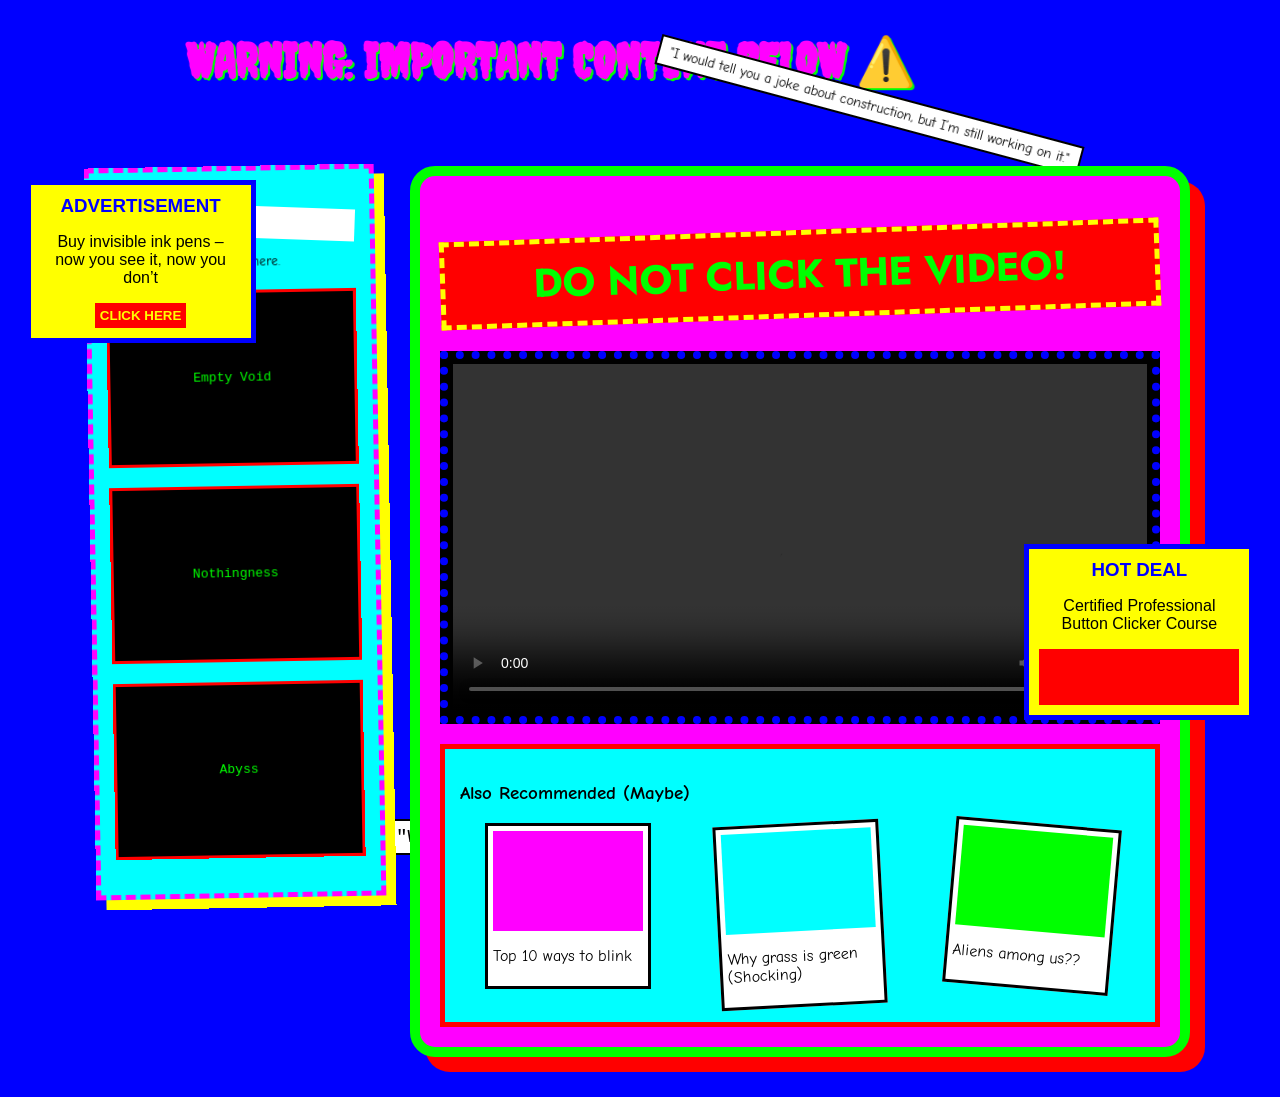
==== index.html @ 77078b93 "Initial commit of chaotic website" ====
<!DOCTYPE html>
<html lang="en">
<head>
    <meta charset="UTF-8">
    <meta name="viewport" content="width=device-width, initial-scale=1.0">
    <title>Totally Normal Website</title>
    <link rel="stylesheet" href="styles.css">
</head>
<body>
    <div id="dad-joke-1" class="dad-joke floating">"I would tell you a joke about construction, but I’m still working on it."</div>
    <div id="dad-joke-2" class="dad-joke blinking" title="Why don’t skeletons fight each other? They don’t have the guts.">Hover me!</div>
    
    <header>
        <marquee behavior="alternate" direction="right" scrollamount="12"><h1>WARNING: IMPORTANT CONTENT BELOW ⚠️</h1></marquee>
    </header>

    <div class="ad left-ad bouncing" onclick="alert('Virus downloaded successfully. (Just kidding!)');">
        <h3>ADVERTISEMENT</h3>
        <p>Buy invisible ink pens – now you see it, now you don’t</p>
        <button>CLICK HERE</button>
    </div>

    <div class="ad right-ad shaking" onclick="alert('You are now a certified master button clicker.');">
        <h3>HOT DEAL</h3>
        <p>Certified Professional Button Clicker Course</p>
        <button style="font-size: 20px; color: red;">DOWNLOAD MORE RAM INSTANTLY</button>
    </div>

    <div class="layout-wrapper">
        <aside class="sidebar">
            <h3 style="transform: rotate(3deg); background: #fff; color: #000; padding: 5px;">Other "Videos"</h3>
            <p style="font-size: 0.8em; line-height: 1.1; margin-bottom: 20px;">Definitely nothing sketchy here.</p>
            
            <div class="sidebar-slot" id="slot-1">
                <div class="slot-placeholder">Empty Void</div>
                <video class="slot-video hidden" controls></video>
                <input type="file" class="slot-upload hidden" accept="video/*">
            </div>
            
            <div class="sidebar-slot" id="slot-2">
                <div class="slot-placeholder">Nothingness</div>
                <video class="slot-video hidden" controls></video>
                <input type="file" class="slot-upload hidden" accept="video/*">
            </div>
            
            <div class="sidebar-slot" id="slot-3">
                <div class="slot-placeholder">Abyss</div>
                <video class="slot-video hidden" controls></video>
                <input type="file" class="slot-upload hidden" accept="video/*">
            </div>
        </aside>

        <main class="container">
            <h2>DO NOT CLICK THE VIDEO!</h2>
            
            <div id="video-container">
                <div id="loading-overlay" class="hidden">
                    <p>Analyzing...</p>
                    <div class="loading-bar">
                        <div class="loading-progress"></div>
                    </div>
                </div>
                <div id="funny-message" class="hidden">You fell for it! Nice choice.</div>
                <video id="main-video" controls>
                    <source src="patty.MOV" type="video/mp4">
                    <source src="patty.MOV" type="video/quicktime">
                    Your browser does not support the video tag.
                </video>
            </div>

            <div class="controls" id="admin-controls" style="display:none;">
                <label for="video-upload" class="quirky-button" style="display:inline-block;">Upload Your Own Video (If you dare)</label>
                <input type="file" id="video-upload" accept="video/*" class="hidden">
                <br>
                <input type="text" id="video-url" placeholder="Or paste a sketchy video URL here...">
                <button id="load-url-btn" class="quirky-button">Load URL</button>
            </div>

            <section class="related-videos">
                <h3>Also Recommended (Maybe)</h3>
                <div class="related-grid">
                    <a href="https://www.wikihow.com/Blink" target="_blank" style="text-decoration: none; color: inherit;">
                        <div class="related-video">
                            <div class="thumbnail" style="background-color: magenta;"></div>
                            <p>Top 10 ways to blink</p>
                        </div>
                    </a>
                    <a href="https://www.livescience.com/32496-why-is-grass-green.html" target="_blank" style="text-decoration: none; color: inherit;">
                        <div class="related-video" style="transform: rotate(-3deg);">
                            <div class="thumbnail" style="background-color: cyan;"></div>
                            <p>Why grass is green (Shocking)</p>
                        </div>
                    </a>
                    <a href="https://en.wikipedia.org/wiki/Extraterrestrial_life" target="_blank" style="text-decoration: none; color: inherit;">
                        <div class="related-video" style="transform: rotate(5deg);">
                            <div class="thumbnail" style="background-color: lime;"></div>
                            <p>Aliens among us??</p>
                        </div>
                    </a>
                </div>
            </section>
        </main>
    </div>

    <div id="dad-joke-3" class="dad-joke crawling">"What do you call a fake noodle? An impasta."</div>

    <script src="script.js"></script>
</body>
</html>
---- styles.css ----
@import url('https://fonts.googleapis.com/css2?family=Comic+Neue:wght@400;700&family=Creepster&family=Jost:ital,wght@1,500&display=swap');

body {
    background-color: #0000ff; /* Bright blue */
    color: #ffff00; /* Yellow text */
    font-family: 'Comic Neue', 'Comic Sans MS', cursive, sans-serif;
    margin: 0;
    padding: 0;
    overflow-x: hidden;
    cursor: crosshair;
}

h1 {
    font-family: 'Creepster', cursive;
    color: #ff00ff;
    font-size: 3rem;
    text-shadow: 2px 2px 0 #00ff00;
}

h2 {
    font-family: 'Jost', sans-serif;
    color: #00ff00; /* Neon green */
    font-size: 2.5rem;
    transform: rotate(-2deg);
    text-align: center;
    background: #ff0000;
    padding: 10px;
    border: 5px dashed yellow;
}

.layout-wrapper {
    display: flex;
    max-width: 1100px;
    margin: 40px auto;
    gap: 30px;
    align-items: flex-start;
    padding: 0 20px;
    z-index: 10;
    position: relative;
}

.sidebar {
    flex: 0 0 250px;
    background: #00ffff;
    border: 5px dashed #ff00ff;
    padding: 15px;
    color: #000;
    box-shadow: 10px 10px 0 #ffff00;
    transform: rotate(-1deg);
}

.sidebar-slot {
    background: #000;
    margin-bottom: 20px;
    min-height: 150px;
    border: 3px solid #ff0000;
    display: flex;
    flex-direction: column;
    justify-content: center;
    align-items: center;
    color: #00ff00;
    text-align: center;
    font-family: monospace;
    position: relative;
    padding: 10px;
}

.slot-video {
    width: 100%;
    max-height: 200px;
}

.slot-upload {
    margin-top: 10px;
    width: 90%;
    font-size: 0.8rem;
    color: white;
}

.container {
    flex: 1;
    background-color: #ff00ff; /* Magenta */
    border: 10px solid #00ff00; /* Green border */
    border-radius: 25px;
    box-shadow: 15px 15px 0 #ff0000;
    padding: 20px;
}

#video-container {
    position: relative;
    width: 100%;
    border: 8px dotted #0000ff;
    background: #000;
    padding: 5px;
    box-sizing: border-box;
    margin-bottom: 20px;
    min-height: 300px;
}

#main-video {
    width: 100%;
    display: block;
}

.hidden {
    display: none !important;
}

#loading-overlay {
    position: absolute;
    top: 0; left: 0; right: 0; bottom: 0;
    background: rgba(0, 0, 0, 0.9);
    color: #00ff00;
    font-family: monospace;
    display: flex;
    flex-direction: column;
    justify-content: center;
    align-items: center;
    z-index: 20;
    font-size: 2em;
}

.loading-bar {
    width: 80%;
    height: 30px;
    border: 3px solid #00ff00;
    margin-top: 20px;
}

.loading-progress {
    width: 0%;
    height: 100%;
    background-color: #ff0000;
    animation: load 2s linear forwards;
}

@keyframes load {
    0% { width: 0%; }
    100% { width: 100%; }
}

#funny-message {
    position: absolute;
    top: 50%;
    left: 50%;
    transform: translate(-50%, -50%);
    font-size: 3em;
    color: red;
    text-shadow: 2px 2px white;
    z-index: 30;
    pointer-events: none;
    font-family: 'Creepster', cursive;
    text-align: center;
}

.controls {
    display: flex;
    flex-direction: column;
    gap: 10px;
    align-items: center;
    margin-bottom: 30px;
}

.quirky-button {
    background-color: #00ff00;
    color: #ff00ff;
    border: 4px solid #ffff00;
    padding: 10px 20px;
    font-size: 1.2rem;
    font-weight: bold;
    font-family: 'Comic Neue', cursive;
    cursor: pointer;
    box-shadow: 3px 3px #000;
    transition: all 0.1s;
}

.quirky-button:active {
    box-shadow: none;
    transform: translate(3px, 3px);
}

#video-url {
    padding: 10px;
    width: 80%;
    font-size: 1rem;
    border: 3px solid red;
    background: yellow;
    color: black;
}

.related-videos {
    background: #00ffff;
    padding: 15px;
    border: 5px solid red;
    color: #000;
}

.related-grid {
    display: flex;
    gap: 15px;
    justify-content: space-around;
    flex-wrap: wrap;
}

.related-video {
    width: 150px;
    background: #fff;
    border: 3px solid #000;
    padding: 5px;
    transition: transform 0.3s;
}

.related-video:hover {
    transform: scale(1.1) rotate(10deg) !important;
}

.thumbnail {
    width: 100%;
    height: 100px;
    background-size: cover;
    background-position: center;
}

.ad {
    position: fixed;
    width: 200px;
    background: yellow;
    color: black;
    border: 5px solid blue;
    padding: 10px;
    text-align: center;
    z-index: 100;
    cursor: pointer;
    font-family: Arial, sans-serif;
}

.left-ad {
    top: 20%;
    left: 2%;
}

.right-ad {
    bottom: 20%;
    right: 2%;
}

.ad h3 {
    margin: 0 0 10px 0;
    color: blue;
}

.ad button {
    background: red;
    color: yellow;
    font-weight: bold;
    border: none;
    padding: 5px;
    cursor: pointer;
    animation: pulse 0.5s infinite;
}

.dad-joke {
    position: absolute;
    background: #fff;
    color: #000;
    padding: 5px 10px;
    border: 2px solid black;
    font-size: 0.9rem;
    z-index: 5;
    white-space: nowrap;
}

#dad-joke-1 { top: 10%; right: 15%; transform: rotate(15deg); }
#dad-joke-2 { bottom: 10%; left: 10%; transform: rotate(-10deg); cursor: help; background: pink; font-weight: bold; }
#dad-joke-3 { bottom: 5%; left: 30%; font-family: monospace; font-size: 1.2rem; }

/* Animations */
.bouncing {
    animation: bounce 2s infinite alternate;
}

.shaking {
    animation: shake 0.5s infinite;
}

.blinking {
    animation: blink 1s infinite;
}

.floating {
    animation: float 4s infinite linear;
}

.crawling {
    position: fixed;
    bottom: 5px;
    animation: crawl 12s infinite linear;
}

@keyframes bounce {
    0% { transform: translateY(0); }
    100% { transform: translateY(-20px); }
}

@keyframes shake {
    0% { transform: translate(1px, 1px) rotate(0deg); }
    10% { transform: translate(-1px, -2px) rotate(-1deg); }
    20% { transform: translate(-3px, 0px) rotate(1deg); }
    30% { transform: translate(3px, 2px) rotate(0deg); }
    40% { transform: translate(1px, -1px) rotate(1deg); }
    50% { transform: translate(-1px, 2px) rotate(-1deg); }
    60% { transform: translate(-3px, 1px) rotate(0deg); }
    70% { transform: translate(3px, 1px) rotate(-1deg); }
    80% { transform: translate(-1px, -1px) rotate(1deg); }
    90% { transform: translate(1px, 2px) rotate(0deg); }
    100% { transform: translate(1px, -2px) rotate(-1deg); }
}

@keyframes blink {
    0% { opacity: 1; }
    50% { opacity: 0; }
    100% { opacity: 1; }
}

@keyframes pulse {
    0% { transform: scale(1); }
    50% { transform: scale(1.1); }
    100% { transform: scale(1); }
}

@keyframes float {
    0% { transform: translate(0, 0) rotate(15deg); }
    25% { transform: translate(10px, -10px) rotate(10deg); }
    50% { transform: translate(0, -20px) rotate(15deg); }
    75% { transform: translate(-10px, -10px) rotate(20deg); }
    100% { transform: translate(0, 0) rotate(15deg); }
}

@keyframes crawl {
    0% { left: -50%; }
    100% { left: 120%; }
}

@media (max-width: 900px) {
    .layout-wrapper { flex-direction: column; }
    .sidebar { width: 100%; margin-bottom: 20px; flex: none; box-sizing: border-box; }
    .ad { position: static; width: auto; margin: 10px; }
    .dad-joke { position: static; display: inline-block; margin: 10px; animation: none; }
    .crawling { position: static; animation: none; }
    .container { margin: 10px; border-width: 5px; flex: none; width: auto; box-sizing: border-box;}
    h1 { font-size: 2rem; }
    h2 { font-size: 1.5rem; }
    .quirky-button { font-size: 1rem; }
}
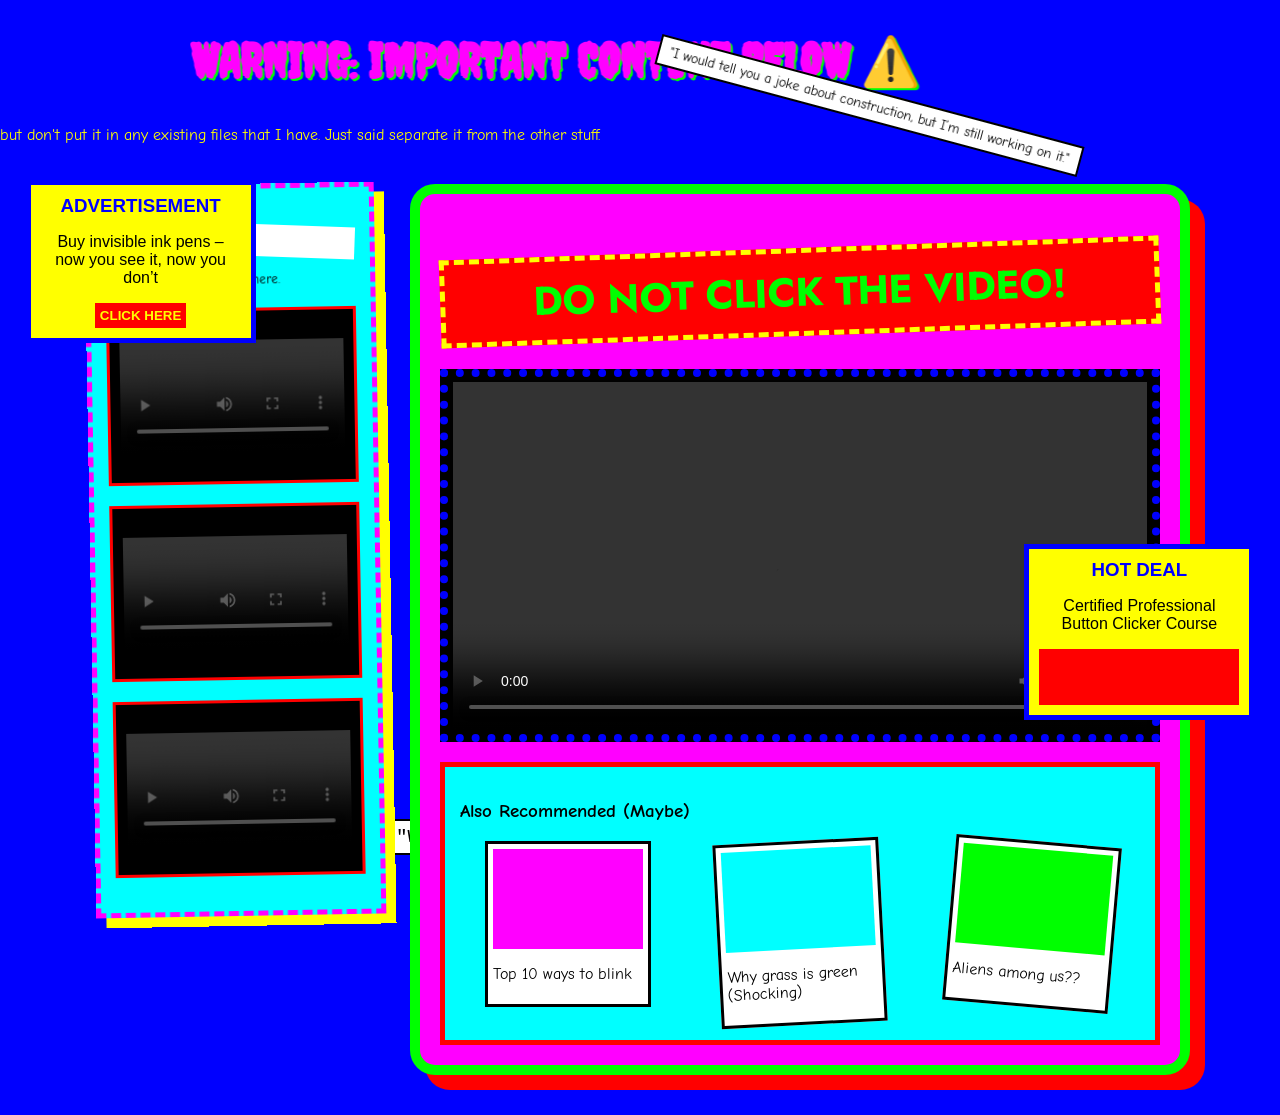
==== commit 24111743: "Update embedded videos" ====
--- a/index.html
+++ b/index.html
@@ -12,7 +12,7 @@
     
     <header>
         <marquee behavior="alternate" direction="right" scrollamount="12"><h1>WARNING: IMPORTANT CONTENT BELOW ⚠️</h1></marquee>
-    </header>
+ but don't put it in any existing files that I have. Just said separate it from the other stuff.    </header>
 
     <div class="ad left-ad bouncing" onclick="alert('Virus downloaded successfully. (Just kidding!)');">
         <h3>ADVERTISEMENT</h3>
@@ -32,20 +32,27 @@
             <p style="font-size: 0.8em; line-height: 1.1; margin-bottom: 20px;">Definitely nothing sketchy here.</p>
             
             <div class="sidebar-slot" id="slot-1">
-                <div class="slot-placeholder">Empty Void</div>
-                <video class="slot-video hidden" controls></video>
+                <div class="slot-placeholder hidden">Empty Void</div>
+                <video class="slot-video" controls>
+                    <source src="KokoSamoa.mov" type="video/mp4">
+                    <source src="KokoSamoa.mov" type="video/quicktime">
+                </video>
                 <input type="file" class="slot-upload hidden" accept="video/*">
             </div>
             
             <div class="sidebar-slot" id="slot-2">
-                <div class="slot-placeholder">Nothingness</div>
-                <video class="slot-video hidden" controls></video>
+                <div class="slot-placeholder hidden">Nothingness</div>
+                <video class="slot-video" controls>
+                    <source src="a perfect little Arkansas night.mp4" type="video/mp4">
+                </video>
                 <input type="file" class="slot-upload hidden" accept="video/*">
             </div>
             
             <div class="sidebar-slot" id="slot-3">
-                <div class="slot-placeholder">Abyss</div>
-                <video class="slot-video hidden" controls></video>
+                <div class="slot-placeholder hidden">Abyss</div>
+                <video class="slot-video" controls>
+                    <source src="brax HXP Trip Leader.mp4" type="video/mp4">
+                </video>
                 <input type="file" class="slot-upload hidden" accept="video/*">
             </div>
         </aside>
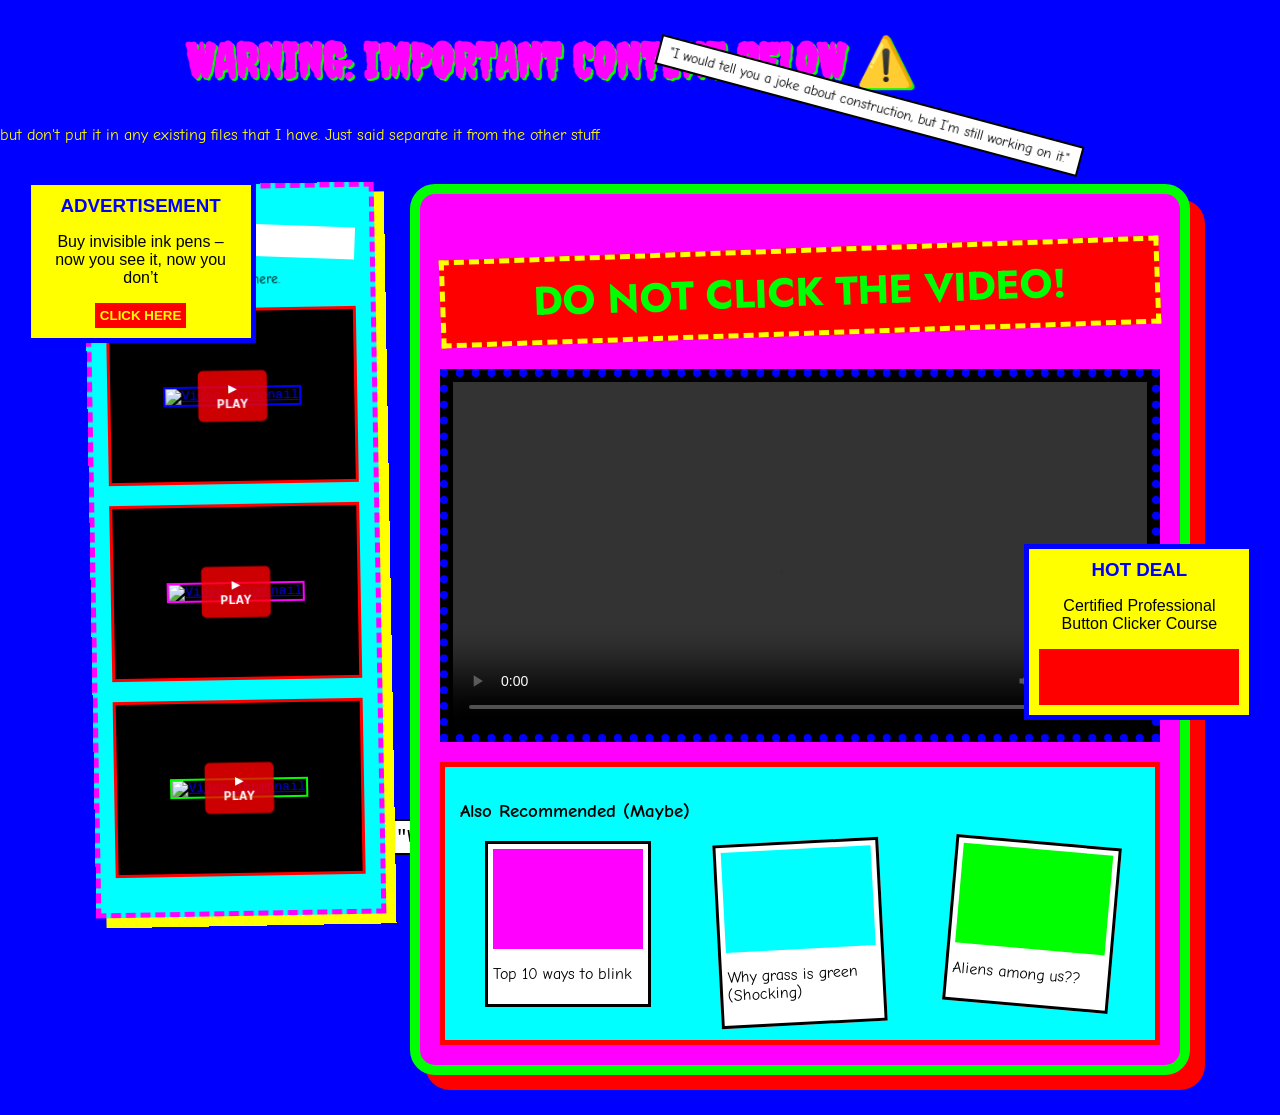
==== commit 1f1ad45c: "Replace sidebar videos with Rick Roll thumbnails" ====
--- a/index.html
+++ b/index.html
@@ -32,27 +32,29 @@
             <p style="font-size: 0.8em; line-height: 1.1; margin-bottom: 20px;">Definitely nothing sketchy here.</p>
             
             <div class="sidebar-slot" id="slot-1">
-                <div class="slot-placeholder hidden">Empty Void</div>
-                <video class="slot-video" controls>
-                    <source src="KokoSamoa.mov" type="video/mp4">
-                    <source src="KokoSamoa.mov" type="video/quicktime">
-                </video>
+                <a href="https://www.youtube.com/watch?v=dQw4w9WgXcQ" target="_blank" style="display: block; position: relative;">
+                    <img src="https://picsum.photos/seed/fake1/300/200" alt="Video Thumbnail" style="width: 100%; border: 2px solid #00f;">
+                    <div style="position: absolute; top: 50%; left: 50%; transform: translate(-50%, -50%); background: rgba(255,0,0,0.8); color: white; padding: 10px 15px; border-radius: 5px; font-weight: bold;">▶ PLAY</div>
+                </a>
+                <video class="slot-video hidden" controls></video>
                 <input type="file" class="slot-upload hidden" accept="video/*">
             </div>
             
             <div class="sidebar-slot" id="slot-2">
-                <div class="slot-placeholder hidden">Nothingness</div>
-                <video class="slot-video" controls>
-                    <source src="a perfect little Arkansas night.mp4" type="video/mp4">
-                </video>
+                <a href="https://www.youtube.com/watch?v=dQw4w9WgXcQ" target="_blank" style="display: block; position: relative;">
+                    <img src="https://picsum.photos/seed/fake2/300/200" alt="Video Thumbnail" style="width: 100%; border: 2px solid #f0f;">
+                    <div style="position: absolute; top: 50%; left: 50%; transform: translate(-50%, -50%); background: rgba(255,0,0,0.8); color: white; padding: 10px 15px; border-radius: 5px; font-weight: bold;">▶ PLAY</div>
+                </a>
+                <video class="slot-video hidden" controls></video>
                 <input type="file" class="slot-upload hidden" accept="video/*">
             </div>
             
             <div class="sidebar-slot" id="slot-3">
-                <div class="slot-placeholder hidden">Abyss</div>
-                <video class="slot-video" controls>
-                    <source src="brax HXP Trip Leader.mp4" type="video/mp4">
-                </video>
+                <a href="https://www.youtube.com/watch?v=dQw4w9WgXcQ" target="_blank" style="display: block; position: relative;">
+                    <img src="https://picsum.photos/seed/fake3/300/200" alt="Video Thumbnail" style="width: 100%; border: 2px solid #0f0;">
+                    <div style="position: absolute; top: 50%; left: 50%; transform: translate(-50%, -50%); background: rgba(255,0,0,0.8); color: white; padding: 10px 15px; border-radius: 5px; font-weight: bold;">▶ PLAY</div>
+                </a>
+                <video class="slot-video hidden" controls></video>
                 <input type="file" class="slot-upload hidden" accept="video/*">
             </div>
         </aside>
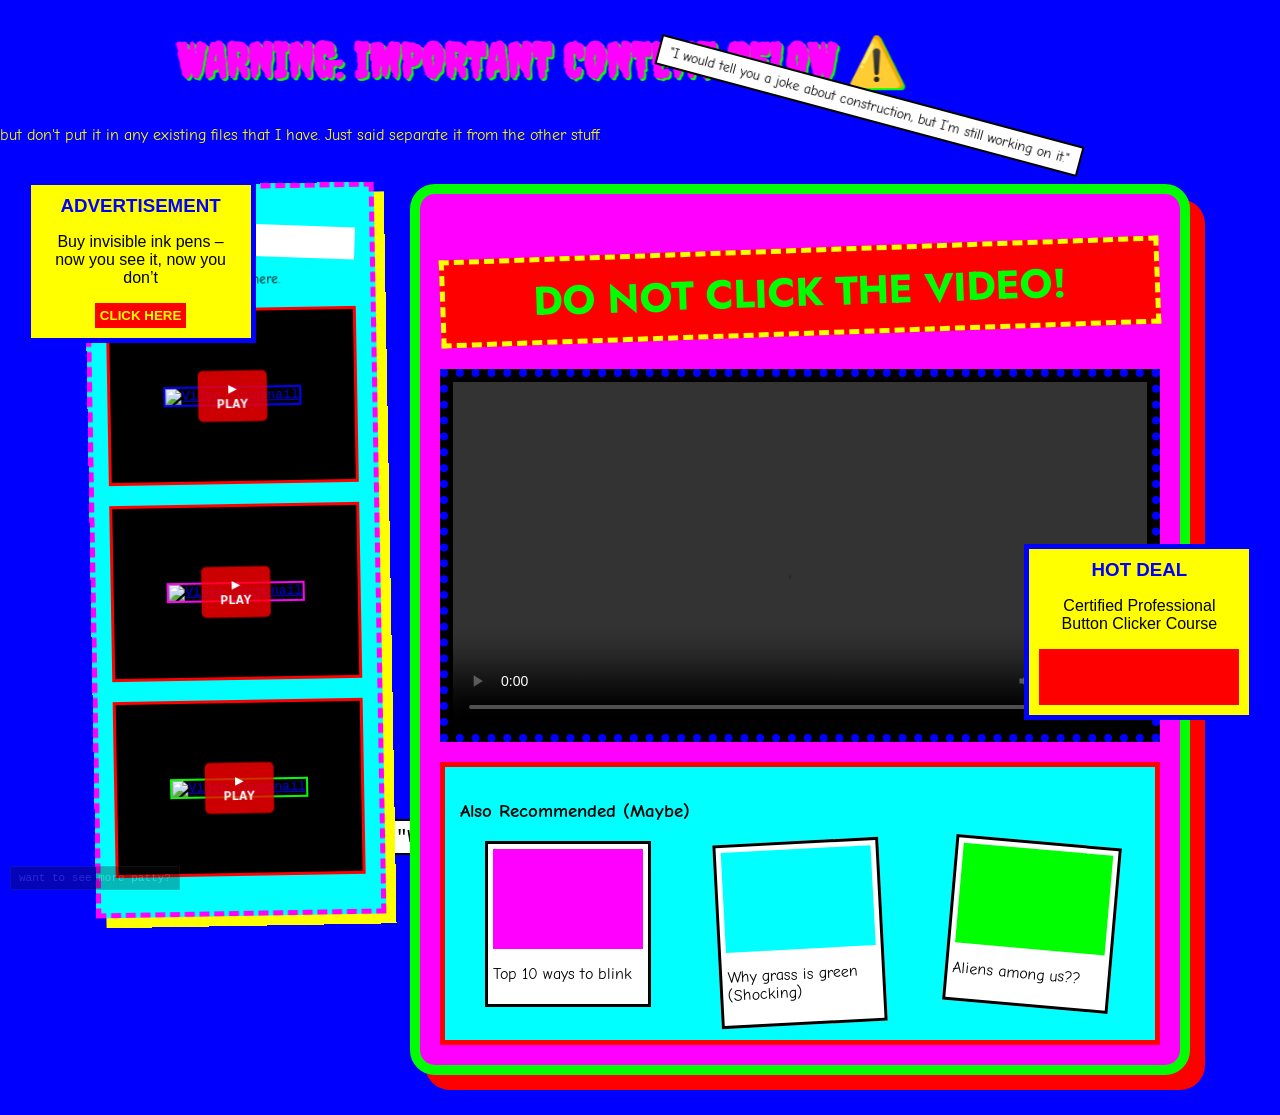
==== commit 922710af: "add secret patty2 easter egg box" ====
--- a/index.html
+++ b/index.html
@@ -113,6 +113,8 @@
 
     <div id="dad-joke-3" class="dad-joke crawling">"What do you call a fake noodle? An impasta."</div>
 
+    <a href="patty2.MOV" target="_blank" style="position: fixed; bottom: 10px; left: 10px; font-size: 11px; font-family: monospace; color: #888; background: #111; border: 1px solid #333; padding: 5px 8px; text-decoration: none; z-index: 10000; opacity: 0.3; transition: opacity 0.2s;" onmouseover="this.style.opacity='1'" onmouseout="this.style.opacity='0.3'">want to see more patty?</a>
+
     <script src="script.js"></script>
 </body>
 </html>
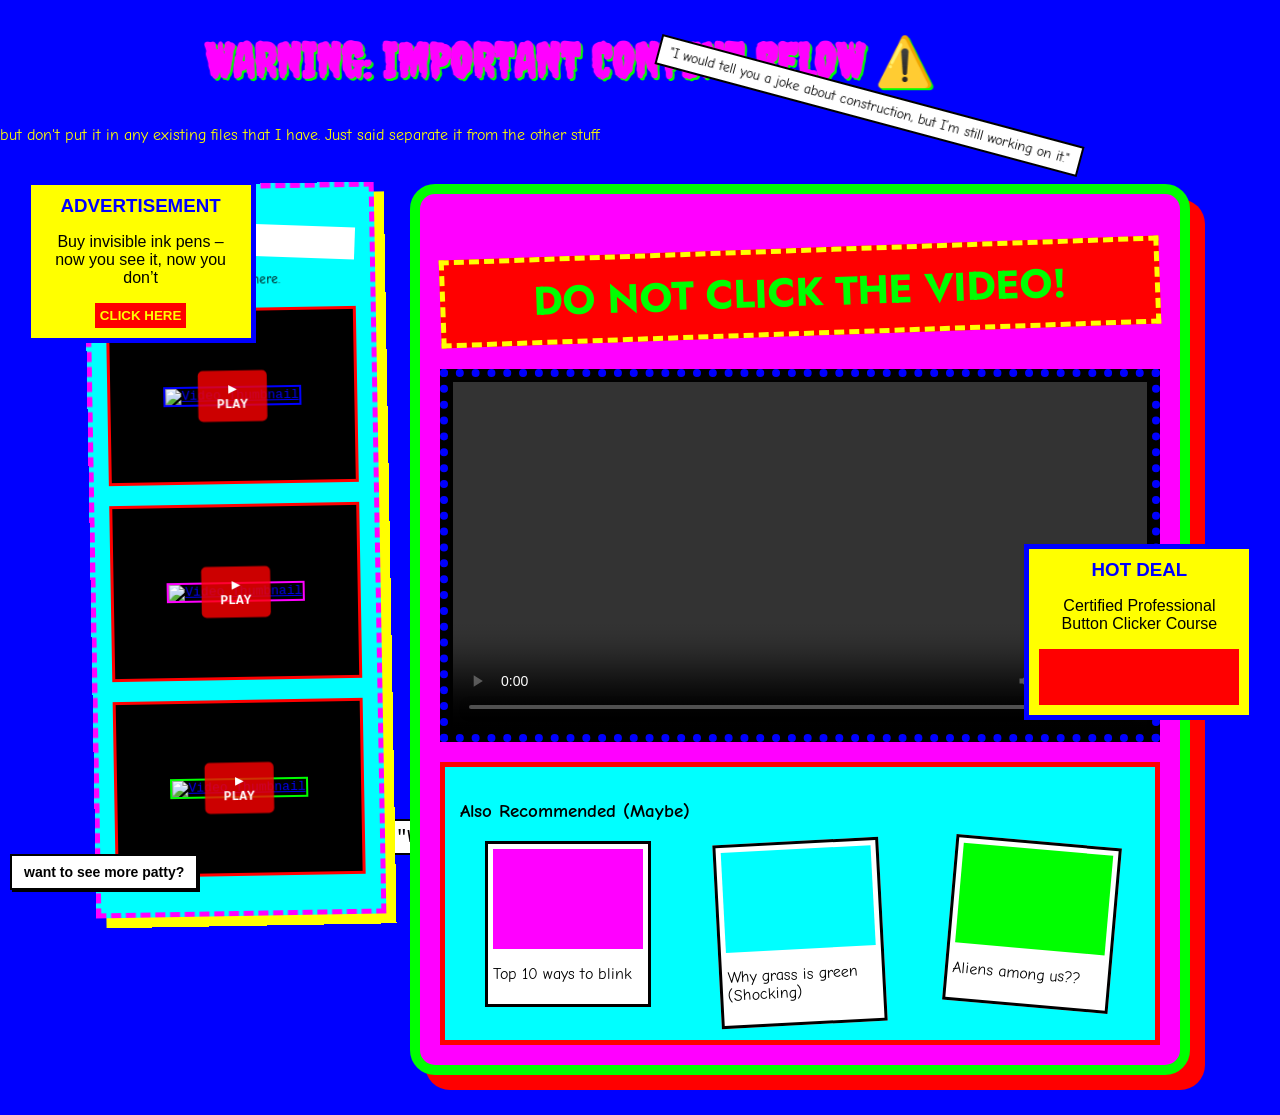
==== commit 9c939954: "Make patty2 easter egg visible and opaque" ====
--- a/index.html
+++ b/index.html
@@ -113,7 +113,7 @@
 
     <div id="dad-joke-3" class="dad-joke crawling">"What do you call a fake noodle? An impasta."</div>
 
-    <a href="patty2.MOV" target="_blank" style="position: fixed; bottom: 10px; left: 10px; font-size: 11px; font-family: monospace; color: #888; background: #111; border: 1px solid #333; padding: 5px 8px; text-decoration: none; z-index: 10000; opacity: 0.3; transition: opacity 0.2s;" onmouseover="this.style.opacity='1'" onmouseout="this.style.opacity='0.3'">want to see more patty?</a>
+    <a href="patty2.MOV" target="_blank" style="position: fixed; bottom: 10px; left: 10px; font-size: 14px; font-family: Arial, sans-serif; color: black; background: white; border: 2px solid black; padding: 8px 12px; text-decoration: none; z-index: 10000; font-weight: bold; box-shadow: 2px 2px 0px black;">want to see more patty?</a>
 
     <script src="script.js"></script>
 </body>
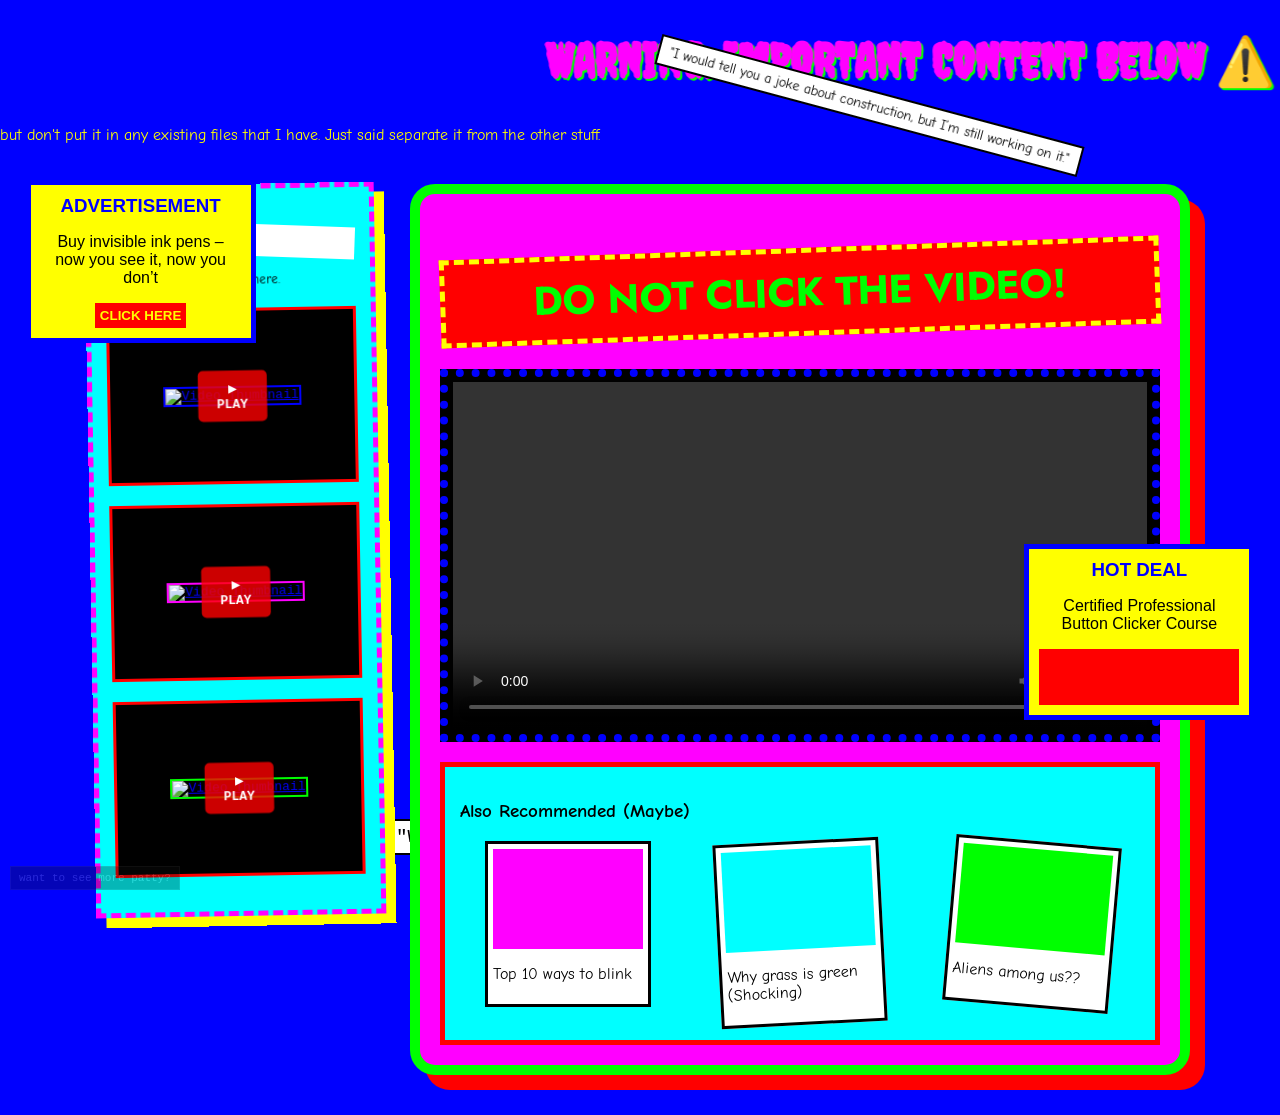
==== commit e08f3247: "Revert "Make patty2 easter egg visible and opaque" This reverts commit 9c939954e70a45aef29e2706831a5" ====
--- a/index.html
+++ b/index.html
@@ -113,7 +113,7 @@
 
     <div id="dad-joke-3" class="dad-joke crawling">"What do you call a fake noodle? An impasta."</div>
 
-    <a href="patty2.MOV" target="_blank" style="position: fixed; bottom: 10px; left: 10px; font-size: 14px; font-family: Arial, sans-serif; color: black; background: white; border: 2px solid black; padding: 8px 12px; text-decoration: none; z-index: 10000; font-weight: bold; box-shadow: 2px 2px 0px black;">want to see more patty?</a>
+    <a href="patty2.MOV" target="_blank" style="position: fixed; bottom: 10px; left: 10px; font-size: 11px; font-family: monospace; color: #888; background: #111; border: 1px solid #333; padding: 5px 8px; text-decoration: none; z-index: 10000; opacity: 0.3; transition: opacity 0.2s;" onmouseover="this.style.opacity='1'" onmouseout="this.style.opacity='0.3'">want to see more patty?</a>
 
     <script src="script.js"></script>
 </body>
